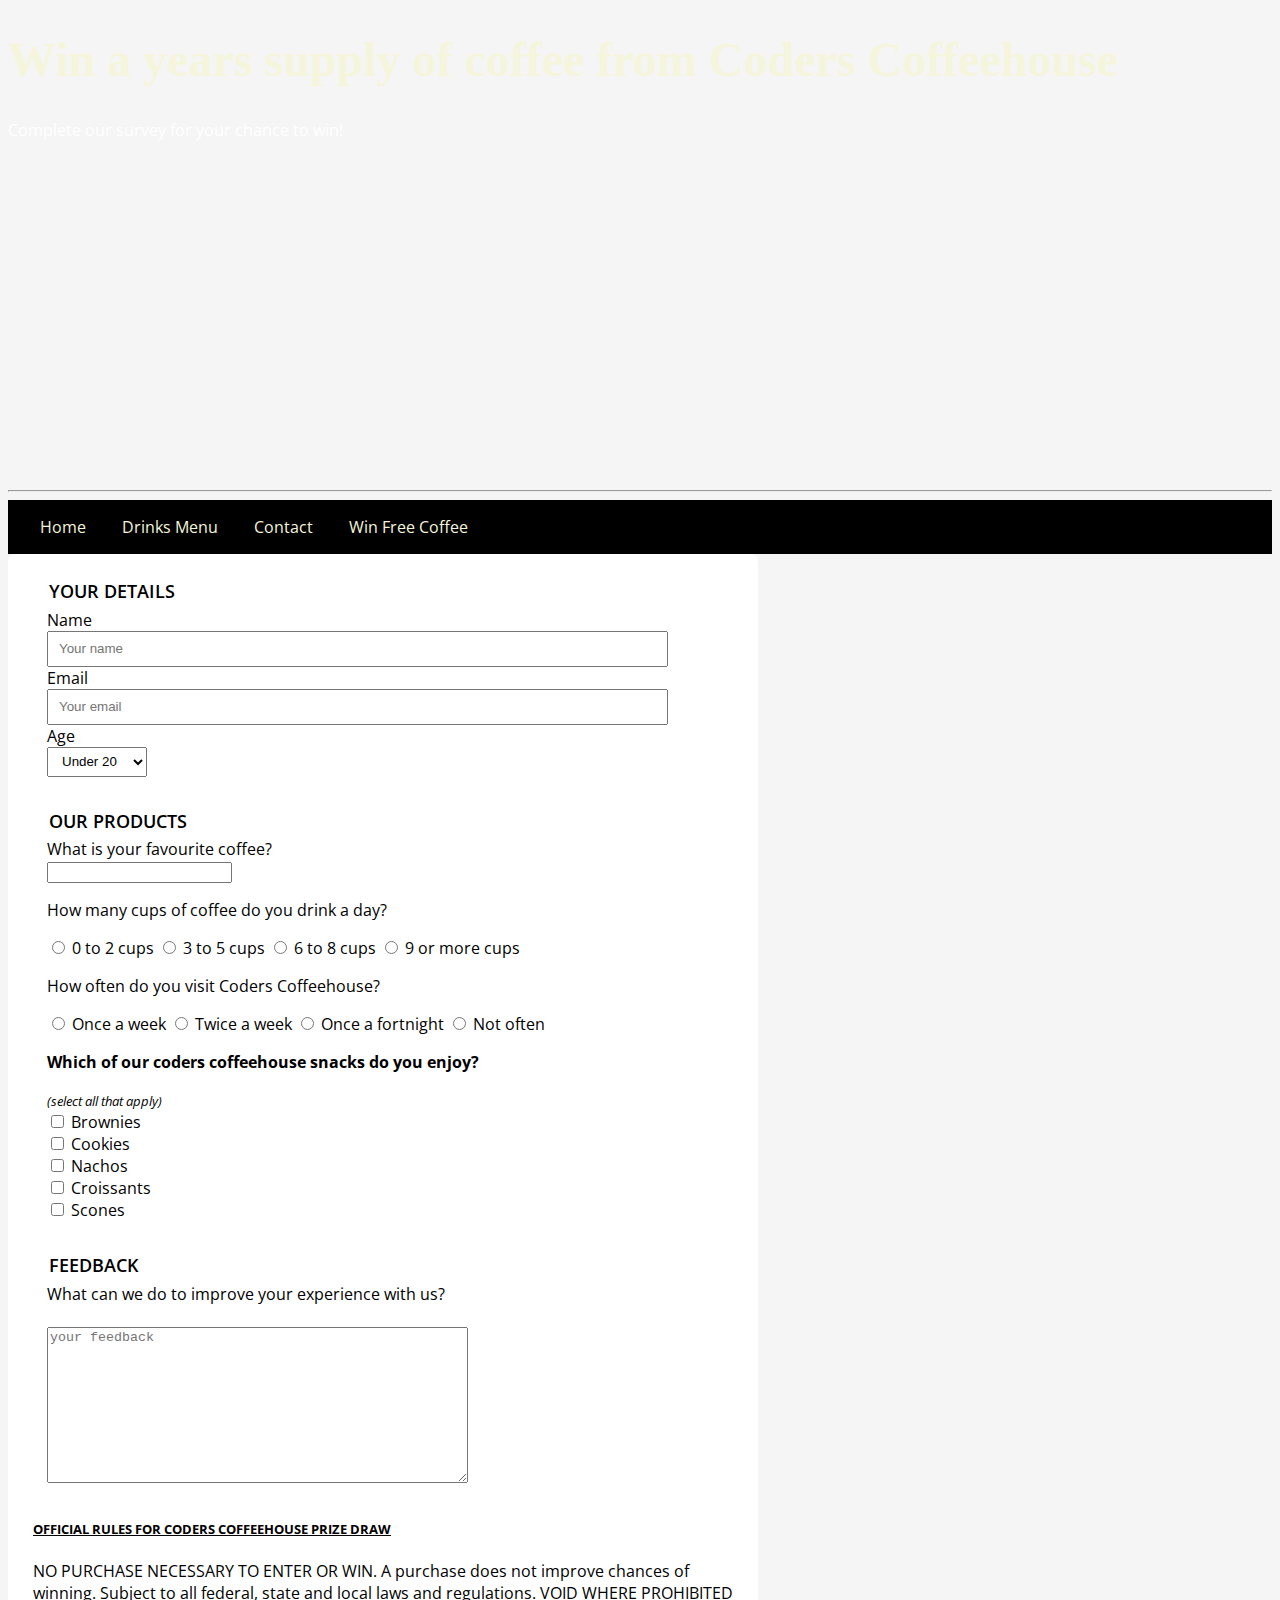
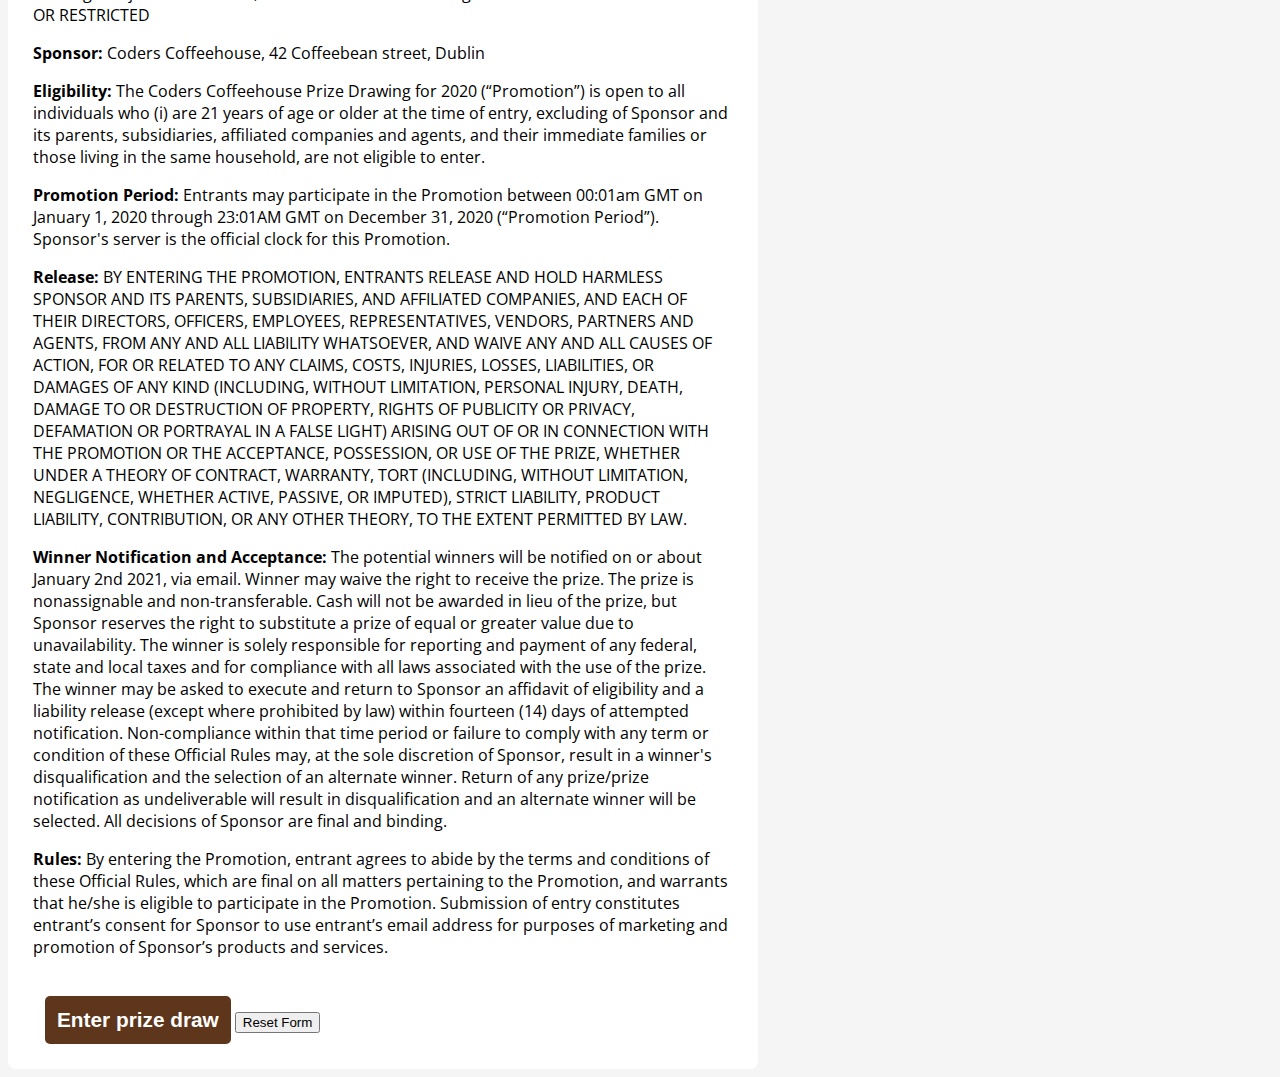
==== form.html @ 18f800b2 "added display block" ====
<!DOCTYPE html>
<html lang="en">
    <head>
        <title>Win a years supply of coffee from Coders Coffeehouse</title>
         <!-- link to css stylesheet-->
        <link rel="stylesheet" href="style.css">  
            
    </head>

    <body>
        <!-- Header start-->
        <header class="page-header form-page-header">
            <h1>Win a years supply of coffee from Coders Coffeehouse</h1>
            <p>Complete our survey for your chance to win!</p>
        </header>
        <!-- Header end-->

        <hr>
        <!-- Navigation menu start-->
        <nav class="black-background">
            <a href="index.html#home">Home</a>
            <a href="index.html#drinks">Drinks Menu</a>
            <a href="index.html#contact">Contact</a>
            <a href="form.html">Win Free Coffee</a>
        </nav>
        <!-- Navigation menu end-->
        
        <!-- Form start-->
        <form action="https://formdump.codeinstitute.net" method="POST">
            <!-- Details section-->
            <fieldset>
                <legend>Your details</legend>
                <div>
                    <label class="block-label" for="name-field">Name</label>
                    <input id="name-field" type="text" name="name-field" placeholder="Your name" required>
                </div>
                <div>
                    <label class="block-label" for="email-field">Email</label>
                    <input id="email-field" type="email" placeholder="Your email" name="email" required>
                </div>
                <div>
                    <label class="block-label" type="text" for="age">Age</label>
                    <select id="age" name="age" required>
                        <option type="text" value="under-20">Under 20</option>
                        <option type="text" value="20s">20-29</option>
                        <option type="text" value="30s">30-39</option>
                        <option type="text" value="40s">40-49</option>
                        <option type="text" value="50s">50-59</option>
                        <option type="text" value="60+">60+</option>
                    </select>
                </div>
            </fieldset>
            <!-- Details section end-->
            <br>
            <!-- Products section-->
            <fieldset>
                <legend>Our products</legend>    
                <div>
                    <label class="block-label" for="fav-coffe">What is your favourite coffee?</label>
                    <input id="fav-coffee" name="fav-coffee" list="coffee" required>
                    <datalist id="coffee">
                        <option value="Latte"></option>
                        <option value="Americano"></option>
                        <option value="Cappuccino"></option>
                        <option value="Espresso"></option>
                        <option value="Flat-white"></option>
                    </datalist>
                </div>
        
                <p>How many cups of coffee do you drink a day?</p>
        
                <input id="0-2cups-radio" name="cups-a-day" value="0-2cups" type="radio" required>
                <label for="0-2cups-radio">0 to 2 cups</label>
        
                <input id="3-5cups-radio" name="cups-a-day" value="3-5cups" type="radio" required>
                <label for="3-5cups-radio">3 to 5 cups</label>
        
                <input id="6-8cups-radio" name="cups-a-day" value="6-8cups" type="radio" required>
                <label for="6-8cups-radio">6 to 8 cups</label>
        
                <input id="9plus-cups-radio" name="cups-a-day" value="9plus-cups" type="radio" required>
                <label for="9plus-cups-radio">9 or more cups</label>
        
                <p>How often do you visit Coders Coffeehouse?</p>
        
                <input type="radio" id="once-a-week" value="once-a-week" name="visit-frequency" required>
                <label for="once-a-week">Once a week</label>
                
                <input type="radio" id="twice-a-week" value="twice-a-week" name="visit-frequency" required>
                <label for="twice-a-week">Twice a week</label>
        
                <input type="radio" id="once-a-fortnight" value="once-a-fortnight" name="visit-frequency" required>
                <label for="once-a-fortnight">Once a fortnight</label> 
                
                <input type="radio" id="not-often" value="not-often" name="visit-frequency" required>
                <label for="not-often">Not often</label> 
        
                <p class="bold">Which of our coders coffeehouse snacks do you enjoy?</p>
                <small>(select all that apply)</small>
                <div>
                    <input type="checkbox" id="brownies-checkbox" name="brownies">
                    <label for="brownies-checkbox">Brownies</label>
                </div>        
                <div>
                    <input type="checkbox" id="cookies-checkbox" name="cookies">
                    <label for="cookies-checkbox">Cookies</label>
                </div>        
                <div>
                    <input type="checkbox" id="nachos-checkbox" name="nachos">
                    <label for="nachos-checkbox">Nachos</label>
                </div>        
                <div>
                    <input type="checkbox" id="croissants-checkbox" name="croissants">
                    <label for="croissants-checkbox">Croissants</label>
                </div>                
                <div>
                    <input type="checkbox" id="scones-checkbox" name="scones">
                    <label for="scones-checkbox">Scones</label>
                </div>
            </fieldset>
            <!-- Product section end-->
            <br>
                    
            <!-- Feedback section-->
            <fieldset>
                <legend>Feedback</legend>
                <div>
                    <label class="block-label" for="feedback">What can we do to improve your experience with us?</label>
                    <br>
                    <textarea id="feedback" rows="10" cols="50" placeholder="your feedback" name="feedback" required></textarea>
                </div>
            </fieldset>
            <!-- Feedback section end-->
            <div id=""terms>
                <h5 class="underline">OFFICIAL RULES FOR CODERS COFFEEHOUSE PRIZE DRAW</h5>
                <p>NO PURCHASE NECESSARY TO ENTER OR WIN. A purchase does not improve chances
                    of winning. Subject to all federal, state and local laws and regulations. VOID WHERE
                    PROHIBITED OR RESTRICTED</p>
                <p><span class="bold">Sponsor: </span>Coders Coffeehouse, 42 Coffeebean street, Dublin</p>
    
                <p><span class="bold">Eligibility: </span>
                    The Coders Coffeehouse Prize Drawing for 2020 (“Promotion”) is open to all individuals who (i) are 21
                    years of age or older at the
                    time of entry, excluding of Sponsor and its
                    parents, subsidiaries, affiliated companies and agents, and their immediate families or those
                    living in the same household, are not eligible to enter.</p>
    
                <p><span class="bold">Promotion Period: </span>
                    Entrants may participate in the Promotion between 00:01am GMT on
                    January 1, 2020 through 23:01AM GMT on December 31, 2020 (“Promotion Period”). Sponsor's
                    server is the official clock for this Promotion.
                </p>
    
                <p><span class="bold">Release: </span>
                    BY ENTERING THE PROMOTION, ENTRANTS RELEASE AND HOLD HARMLESS
                    SPONSOR AND ITS PARENTS, SUBSIDIARIES, AND AFFILIATED COMPANIES, AND
                    EACH OF THEIR DIRECTORS, OFFICERS, EMPLOYEES, REPRESENTATIVES,
                    VENDORS, PARTNERS AND AGENTS, FROM ANY AND ALL LIABILITY WHATSOEVER,
                    AND WAIVE ANY AND ALL CAUSES OF ACTION, FOR OR RELATED TO ANY CLAIMS,
                    COSTS, INJURIES, LOSSES, LIABILITIES, OR DAMAGES OF ANY KIND (INCLUDING,
                    WITHOUT LIMITATION, PERSONAL INJURY, DEATH, DAMAGE TO OR DESTRUCTION OF
                    PROPERTY, RIGHTS OF PUBLICITY OR PRIVACY, DEFAMATION OR PORTRAYAL IN A
                    FALSE LIGHT) ARISING OUT OF OR IN CONNECTION WITH THE PROMOTION OR THE
                    ACCEPTANCE, POSSESSION, OR USE OF THE PRIZE, WHETHER UNDER A THEORY OF
                    CONTRACT, WARRANTY, TORT (INCLUDING, WITHOUT LIMITATION, NEGLIGENCE,
                    WHETHER ACTIVE, PASSIVE, OR IMPUTED), STRICT LIABILITY, PRODUCT LIABILITY,
                    CONTRIBUTION, OR ANY OTHER THEORY, TO THE EXTENT PERMITTED BY LAW.
                </p>
    
                <p><span class="bold">Winner Notification and Acceptance: </span>
                    The potential winners will be notified on or about
                    January 2nd 2021, via email. Winner may waive the right to receive the prize. The prize is nonassignable
                    and non-transferable. Cash will not be awarded in lieu of the prize, but Sponsor
                    reserves the right to substitute a prize of equal or greater value due to unavailability. The winner
                    is solely responsible for reporting and payment of any federal, state and local taxes and for
                    compliance with all laws associated with the use of the prize. The winner may be asked to
                    execute and return to Sponsor an affidavit of eligibility and a liability release (except where
                    prohibited by law) within fourteen (14) days of attempted notification. Non-compliance within
                    that time period or failure to comply with any term or condition of these Official Rules may, at
                    the sole discretion of Sponsor, result in a winner's disqualification and the selection of an
                    alternate winner. Return of any prize/prize notification as undeliverable will result in
                    disqualification and an alternate winner will be selected. All decisions of Sponsor are final and
                    binding.
                </p>
    
                <p><span class="bold">Rules: </span>
                    By entering the Promotion, entrant agrees to abide by the terms and conditions of these
                    Official Rules, which are final on all matters pertaining to the Promotion, and warrants that
                    he/she is eligible to participate in the Promotion. Submission of entry constitutes entrant’s
                    consent for Sponsor to use entrant’s email address for purposes of marketing and promotion of
                    Sponsor’s products and services.
                </p>
            </div> 

            <br>        
            <div>
                <button type="submit"><strong>Enter prize draw</strong></button>
                <button type="reset">Reset Form</button>                
            </div>
        </form>
        <!-- Form end-->
    </body>
</html>
---- style.css ----
@import url('https://fonts.googleapis.com/css?family=Merienda+One|Open+Sans&display=swap');

body {
	font-family: 'Open Sans', Arial, sans-serif;
	background-color:whitesmoke;
}

.black-background {
	background-color:black;
}

.block-label {
    display:block;
}

#home {
    background-image:url("https://codeinstitute.s3-eu-west-1.amazonaws.com/CSSEssentials/coffeehouse.jpg");
}

h1,h2,h3 {
	font-family: 'Merienda One', 'Brush Script MT', cursive;
}

#contact{
margin-bottom: 50px;
}

.contact-boxed-container{
margin:0 auto;
width: 66%;
}

.contact-box-left{
margin-top: -20px;
width: 250px;
}

.contact-box-right{
margin-top: -20px;
text-align: center;
width: 250px;
}

.contact-box-center {
	margin:0 auto;
	text-align:center;
	height:250px;
	width:250px;
}
  
h1 {
	font-size: 3rem;
}

h2 {
	font-size: xx-large;
}

header {
	color: beige;
}

header > p {
	color: white;
}

header {
	background-color: black;
}

img {
	border-radius: 8px;
	width: 96%;
}

th ,td {
    border-bottom:1px solid black;
}

.page-header {
    height: 50vh;
	background:	center 75% / cover no-repeat;
}

.text-white {
	color: #FFFFFF;
}

.text-center {
    text-align: center;
}

.text-right {
    text-align: right;
}

strong {
	font-size: 1.3rem;
}

.text-uppercase {
    text-transform: uppercase;
}

.underline {
	text-decoration: underline;
}

nav {
    padding:1rem;
	background-color: black;
}
nav > a {
	text-decoration: none;
	color: beige;
	margin: 1rem;
}

nav > a:hover {
	color: silver;
}

.bold {
	font-weight: bold;
}

small {
	font-style: italic;
}

.reasons-box {
    padding:10px 5px 25px 5px;
	border-radius:8px;
	width:100%;
	background-color:chocolate;
}

#coffee-box {
	background-color: brown;
}

#tea-box {
	background-color: #6f4e37;
}

#cold-drinks-box {
	background-color: chocolate;
}

.drinks-box {
	width: 33%;
}

#drinks {
    padding:1rem;
	background:url('https://codeinstitute.s3-eu-west-1.amazonaws.com/CSSEssentials/coffee-beans.jpg') center center / cover no-repeat fixed;
}

ul {
    padding:0;
}

a:hover {
	text-decoration: none;
	color: chocolate;
}

footer {
	background-color: #6f4e37;
	padding: 1em;
	text-align: center;
}

footer > span {
	color: silver;
}

footer > a {
	color: beige;
	text-decoration: none;
	padding: 0 15px;
	font-size: 0.8rem;
}

footer > p {
	color: silver;
}

button[type=submit] {
	margin-left: 0.75rem;
	padding: 0.75rem;
	background-color: #5e361b;
	color: white;
	border: none;
	border-radius: 5px;
}

select {
    padding-left:10px;
    height:30px;
    width:100px;
}

input[type=text],
input[type=email],
input[list=coffees] {
    height: 30px;
    width: 90%;
    padding-left: 10px;
}

/* overrides css above */
input[list=coffees] {
    width: 45%;
}

form {
	width: 700px;
	padding:25px;
	border-radius:8px;
	background-color:white;
}

.form-page-header {
    background-image:url("https://codeinstitute.s3-eu-west-1.amazonaws.com/CSSEssentials/table.jpg");
}

#terms {
    border:1px solid grey;
    width:90%;
    height:200px;
    padding:0.5rem;
}

fieldset {
    border:none;
}

#map {
    border:none;
    width:100%;
    height:100%;
}

legend {
	font-size: large;
	font-weight: 600;
	text-transform: uppercase;
}
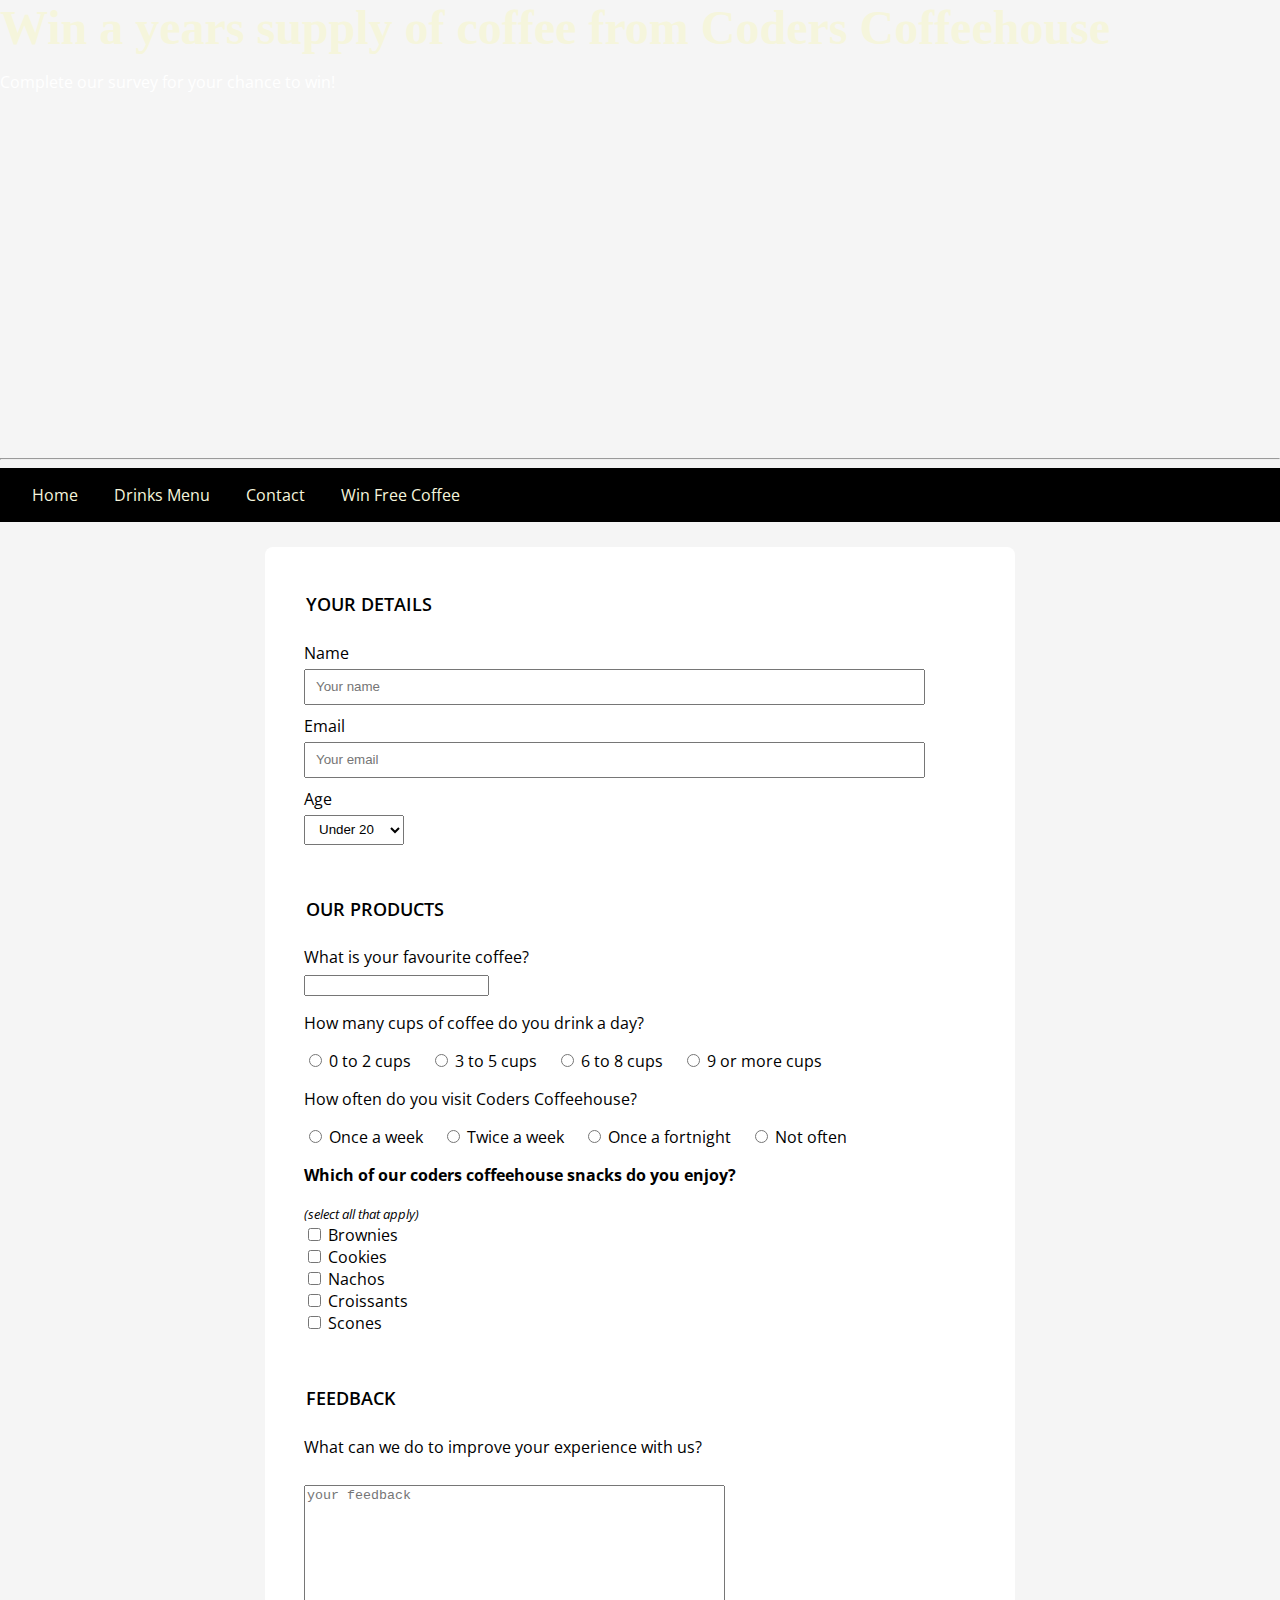
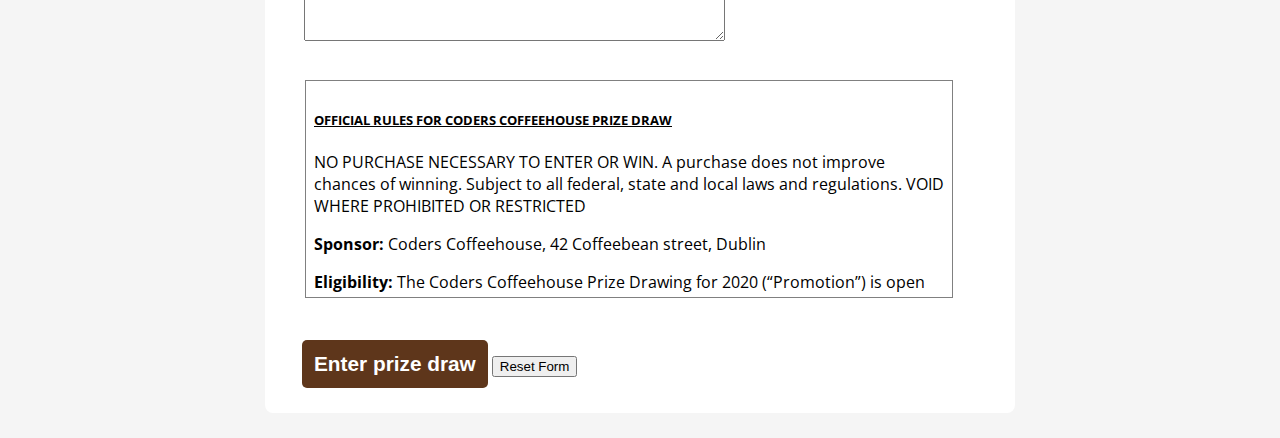
==== commit e349826e: "added overflow scroll for terms / form" ====
--- a/form.html
+++ b/form.html
@@ -131,7 +131,7 @@
                 </div>
             </fieldset>
             <!-- Feedback section end-->
-            <div id=""terms>
+            <div id="terms">
                 <h5 class="underline">OFFICIAL RULES FOR CODERS COFFEEHOUSE PRIZE DRAW</h5>
                 <p>NO PURCHASE NECESSARY TO ENTER OR WIN. A purchase does not improve chances
                     of winning. Subject to all federal, state and local laws and regulations. VOID WHERE
--- a/style.css
+++ b/style.css
@@ -2,6 +2,7 @@
 
 body {
 	font-family: 'Open Sans', Arial, sans-serif;
+	margin:0;
 	background-color:whitesmoke;
 }
 
@@ -21,7 +22,7 @@
 	font-family: 'Merienda One', 'Brush Script MT', cursive;
 }
 
-#contact{
+#contact {
 margin-bottom: 50px;
 }
 
@@ -37,7 +38,7 @@
 
 .contact-box-right{
 margin-top: -20px;
-text-align: center;
+text-align: right;
 width: 250px;
 }
 
@@ -50,6 +51,7 @@
   
 h1 {
 	font-size: 3rem;
+	margin:0;
 }
 
 h2 {
@@ -71,6 +73,7 @@
 img {
 	border-radius: 8px;
 	width: 96%;
+	margin:2%;
 }
 
 th ,td {
@@ -108,8 +111,8 @@
 
 nav {
     padding:1rem;
-	background-color: black;
-}
+}
+
 nav > a {
 	text-decoration: none;
 	color: beige;
@@ -128,31 +131,64 @@
 	font-style: italic;
 }
 
+.vertical-center {
+    position:relative;
+    top:50%;
+}
+
 .reasons-box {
     padding:10px 5px 25px 5px;
 	border-radius:8px;
 	width:100%;
+	margin:2%;
 	background-color:chocolate;
+	position:relative;
+	left:20%;
+	top:30px;
 }
 
 #coffee-box {
 	background-color: brown;
+	position:relative;
+	left:70px;
+	top:-15px;
+}
+
+#reasons li {
+    margin-top: 5%;
 }
 
 #tea-box {
 	background-color: #6f4e37;
+	position:relative;
+	z-index:1;
 }
 
 #cold-drinks-box {
 	background-color: chocolate;
+	position:relative;
+	right:70px;
+	top:-15px;
 }
 
 .drinks-box {
 	width: 33%;
+	margin: 1rem 0;
+	display:inline-block;	
+}
+.one-third-width-column {
+    display:inline-block;
+    width:33%;
+}
+
+.two-thirds-width-column {
+    display:inline-block;
+    width:66%;
 }
 
 #drinks {
-    padding:1rem;
+    padding:1rem 0;
+	margin-bottom:80px;
 	background:url('https://codeinstitute.s3-eu-west-1.amazonaws.com/CSSEssentials/coffee-beans.jpg') center center / cover no-repeat fixed;
 }
 
@@ -169,6 +205,10 @@
 	background-color: #6f4e37;
 	padding: 1em;
 	text-align: center;
+	position:fixed;
+	bottom:0;
+	right:0;
+	width:100%;
 }
 
 footer > span {
@@ -184,9 +224,11 @@
 
 footer > p {
 	color: silver;
+	z-index:3;
 }
 
 button[type=submit] {
+	margin-top: 20px;
 	margin-left: 0.75rem;
 	padding: 0.75rem;
 	background-color: #5e361b;
@@ -207,6 +249,7 @@
     height: 30px;
     width: 90%;
     padding-left: 10px;
+	margin: 0 auto;
 }
 
 /* overrides css above */
@@ -218,6 +261,7 @@
 	width: 700px;
 	padding:25px;
 	border-radius:8px;
+	margin: 25px auto;
 	background-color:white;
 }
 
@@ -230,10 +274,19 @@
     width:90%;
     height:200px;
     padding:0.5rem;
+	margin: 1.5rem 0 0 15px;
+	overflow:scroll;
 }
 
 fieldset {
     border:none;
+	margin-top:20px;
+}
+
+#map-wrapper {
+
+    height: 300px;
+    margin-bottom: 55px;
 }
 
 #map {
@@ -246,5 +299,13 @@
 	font-size: large;
 	font-weight: 600;
 	text-transform: uppercase;
-}
-
+	margin: 20px 0 10px 0;
+}
+
+label {
+	margin: 10px 15px 5px 0;
+}
+
+.checkboxes-box div {
+    margin-top: 15px;
+}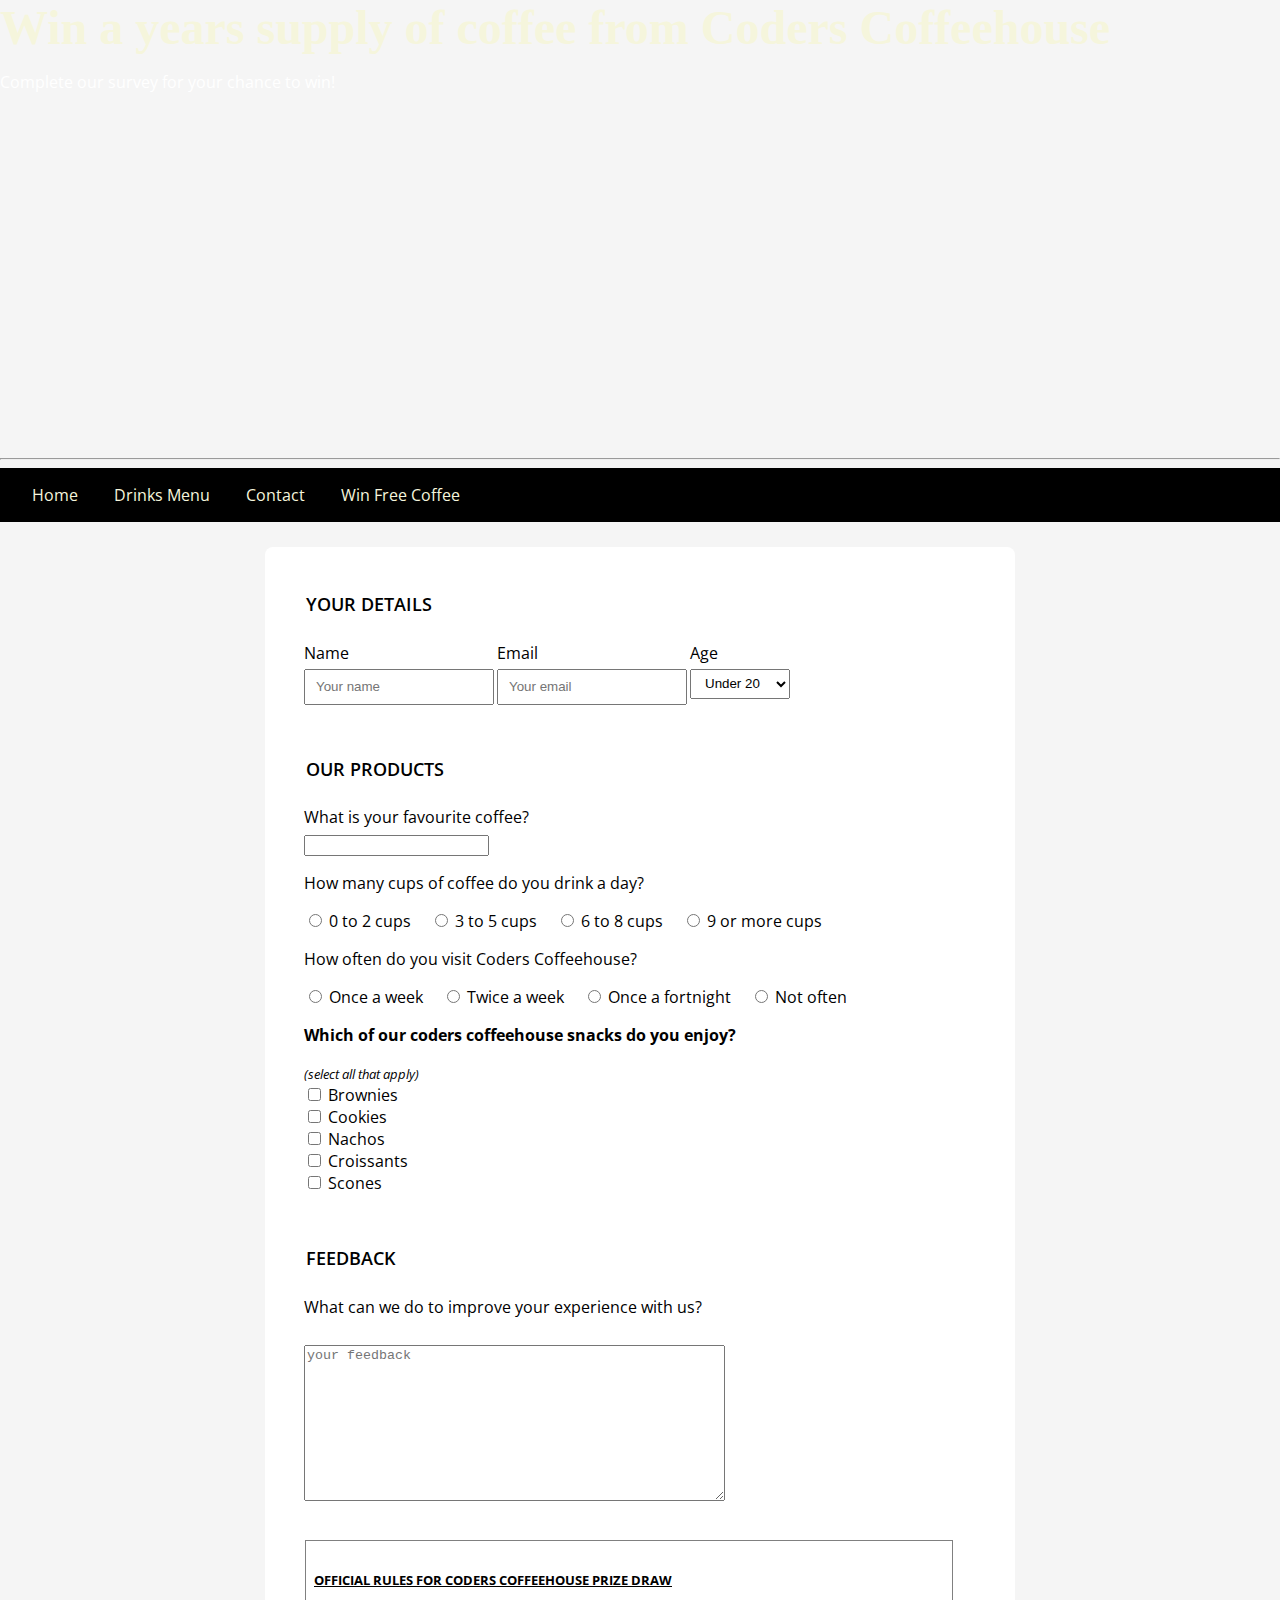
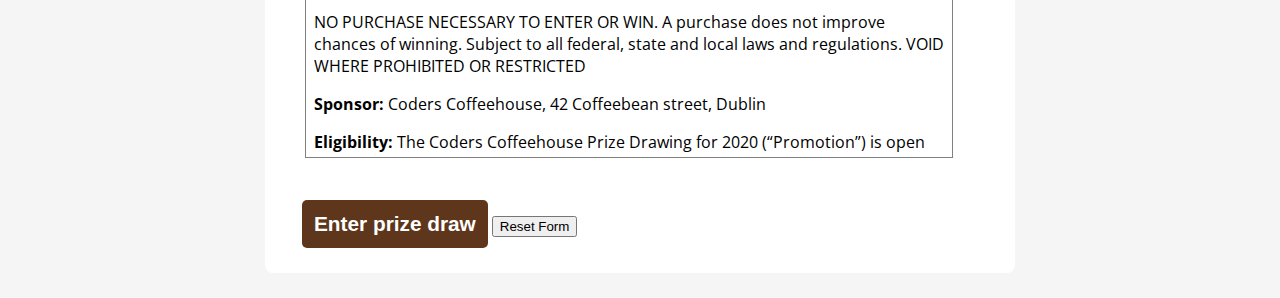
==== commit 61cddac2: "added float" ====
--- a/form.html
+++ b/form.html
@@ -30,11 +30,11 @@
             <!-- Details section-->
             <fieldset>
                 <legend>Your details</legend>
-                <div>
+                <div class="float-left">
                     <label class="block-label" for="name-field">Name</label>
                     <input id="name-field" type="text" name="name-field" placeholder="Your name" required>
                 </div>
-                <div>
+                <div class="float-left">
                     <label class="block-label" for="email-field">Email</label>
                     <input id="email-field" type="email" placeholder="Your email" name="email" required>
                 </div>
--- a/style.css
+++ b/style.css
@@ -34,12 +34,14 @@
 .contact-box-left{
 margin-top: -20px;
 width: 250px;
+float:left;
 }
 
 .contact-box-right{
 margin-top: -20px;
 text-align: right;
 width: 250px;
+float:right;
 }
 
 .contact-box-center {
@@ -47,6 +49,13 @@
 	text-align:center;
 	height:250px;
 	width:250px;
+}
+
+.float-left {
+    float:left;
+}
+.float-right {
+    float:right;
 }
   
 h1 {
@@ -196,6 +205,10 @@
     padding:0;
 }
 
+li {
+    list-style-type:none;
+}
+
 a:hover {
 	text-decoration: none;
 	color: chocolate;
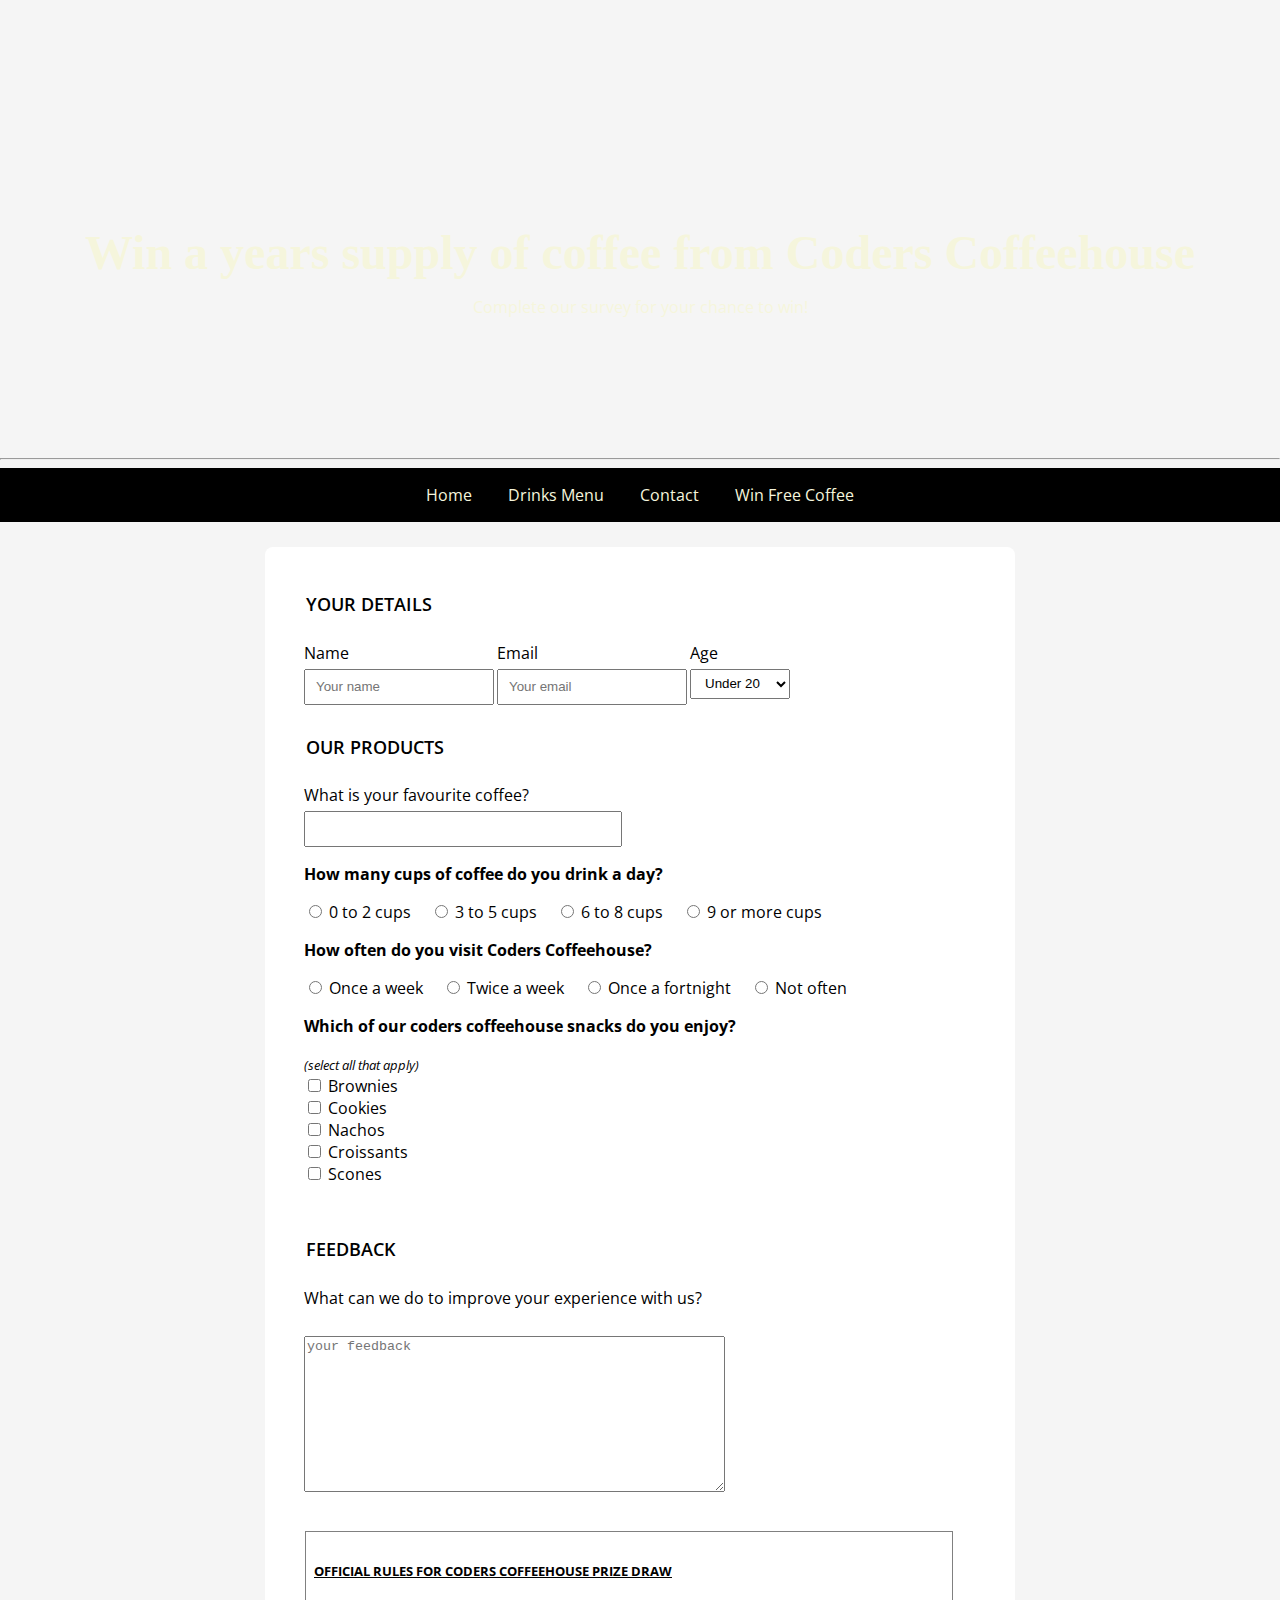
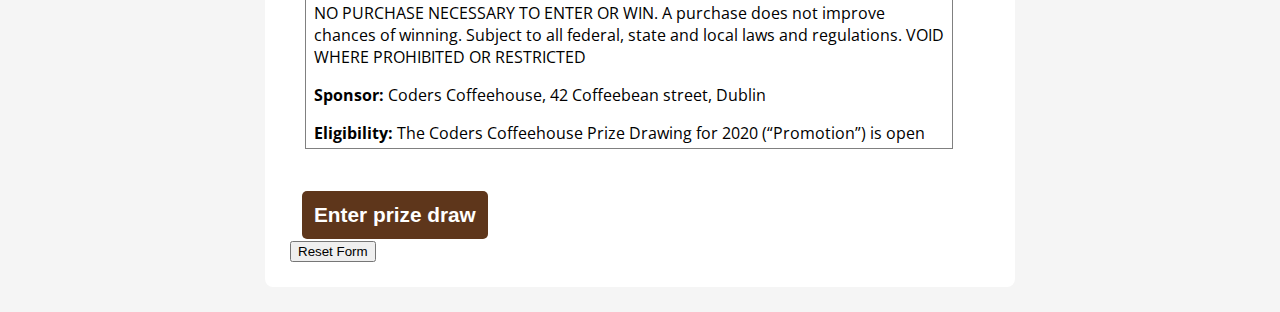
==== commit 781ff756: "updated" ====
--- a/form.html
+++ b/form.html
@@ -1,27 +1,36 @@
 <!DOCTYPE html>
 <html lang="en">
+    
     <head>
-        <title>Win a years supply of coffee from Coders Coffeehouse</title>
-         <!-- link to css stylesheet-->
-        <link rel="stylesheet" href="style.css">  
-            
+        <meta charset="UTF-8" />
+        <meta name="viewport" content="width=device-width, initial-scale=1.0">
+        <!-- Description -->
+        <meta name="description" content="Complete our survey for your chance to win a years supply of coffee from Coders Coffeehouse.">
+	    <meta name="keywords" content="coffeehouse, coffee, developers cafe, free wifi, dublin">
+	    <meta name="author" content="Coders Coffeehouse">
+        <!-- link to css stylesheet-->
+        <link rel="stylesheet" href="style.css">
+         <!-- Title tag-->        
+        <title>Win a years supply of coffee from Coders Coffeehouse</title>            
     </head>
 
     <body>
         <!-- Header start-->
-        <header class="page-header form-page-header">
-            <h1>Win a years supply of coffee from Coders Coffeehouse</h1>
-            <p>Complete our survey for your chance to win!</p>
+        <header class="page-header form-page-header text-center">
+            <div class="vertical-center">
+                <h1>Win a years supply of coffee from Coders Coffeehouse</h1>
+                <p>Complete our survey for your chance to win!</p>
+            </div>
         </header>
         <!-- Header end-->
 
         <hr>
         <!-- Navigation menu start-->
-        <nav class="black-background">
-            <a href="index.html#home">Home</a>
-            <a href="index.html#drinks">Drinks Menu</a>
-            <a href="index.html#contact">Contact</a>
-            <a href="form.html">Win Free Coffee</a>
+        <nav class="black-background text-center">
+            <a href="index.html#home" aria-label="Go to the top of the page">Home</a>
+            <a href="index.html#drinks" aria-label="Go to drinks menu section">Drinks Menu</a>
+            <a href="index.html#contact" aria-label="Go to contact information section">Contact</a>
+            <a href="form.html" aria-label="Fill in our survey for your chance to win free coffee">Win Free Coffee</a>
         </nav>
         <!-- Navigation menu end-->
         
@@ -38,27 +47,26 @@
                     <label class="block-label" for="email-field">Email</label>
                     <input id="email-field" type="email" placeholder="Your email" name="email" required>
                 </div>
-                <div>
-                    <label class="block-label" type="text" for="age">Age</label>
-                    <select id="age" name="age" required>
-                        <option type="text" value="under-20">Under 20</option>
-                        <option type="text" value="20s">20-29</option>
-                        <option type="text" value="30s">30-39</option>
-                        <option type="text" value="40s">40-49</option>
-                        <option type="text" value="50s">50-59</option>
-                        <option type="text" value="60+">60+</option>
-                    </select>
-                </div>
+                
+                <label class="block-label" type="text" for="age">Age</label>
+                <select id="age" name="age" required>
+                    <option type="text" value="under-20">Under 20</option>
+                    <option type="text" value="20s">20-29</option>
+                    <option type="text" value="30s">30-39</option>
+                    <option type="text" value="40s">40-49</option>
+                    <option type="text" value="50s">50-59</option>
+                    <option type="text" value="60+">60+</option>
+                </select>               
             </fieldset>
             <!-- Details section end-->
-            <br>
+            
             <!-- Products section-->
             <fieldset>
                 <legend>Our products</legend>    
                 <div>
                     <label class="block-label" for="fav-coffe">What is your favourite coffee?</label>
-                    <input id="fav-coffee" name="fav-coffee" list="coffee" required>
-                    <datalist id="coffee">
+                    <input id="fav-coffee" name="fav-coffee" list="coffees" required>
+                    <datalist id="coffees">
                         <option value="Latte"></option>
                         <option value="Americano"></option>
                         <option value="Cappuccino"></option>
@@ -67,7 +75,7 @@
                     </datalist>
                 </div>
         
-                <p>How many cups of coffee do you drink a day?</p>
+                <p class="bold">How many cups of coffee do you drink a day?</p>
         
                 <input id="0-2cups-radio" name="cups-a-day" value="0-2cups" type="radio" required>
                 <label for="0-2cups-radio">0 to 2 cups</label>
@@ -81,7 +89,7 @@
                 <input id="9plus-cups-radio" name="cups-a-day" value="9plus-cups" type="radio" required>
                 <label for="9plus-cups-radio">9 or more cups</label>
         
-                <p>How often do you visit Coders Coffeehouse?</p>
+                <p class="bold">How often do you visit Coders Coffeehouse?</p>
         
                 <input type="radio" id="once-a-week" value="once-a-week" name="visit-frequency" required>
                 <label for="once-a-week">Once a week</label>
@@ -124,11 +132,9 @@
             <!-- Feedback section-->
             <fieldset>
                 <legend>Feedback</legend>
-                <div>
-                    <label class="block-label" for="feedback">What can we do to improve your experience with us?</label>
-                    <br>
-                    <textarea id="feedback" rows="10" cols="50" placeholder="your feedback" name="feedback" required></textarea>
-                </div>
+                <label class="block-label" for="feedback">What can we do to improve your experience with us?</label>
+                <br>
+                <textarea id="feedback" rows="10" cols="50" placeholder="your feedback" name="feedback" required></textarea>
             </fieldset>
             <!-- Feedback section end-->
             <div id="terms">
@@ -194,7 +200,7 @@
 
             <br>        
             <div>
-                <button type="submit"><strong>Enter prize draw</strong></button>
+                <button type="submit" class="block-label"><strong>Enter prize draw</strong></button>
                 <button type="reset">Reset Form</button>                
             </div>
         </form>
--- a/style.css
+++ b/style.css
@@ -51,6 +51,10 @@
 	width:250px;
 }
 
+.spacer {
+    clear: both;
+}
+
 .float-left {
     float:left;
 }
@@ -85,7 +89,8 @@
 	margin:2%;
 }
 
-th ,td {
+th,
+td {
     border-bottom:1px solid black;
 }
 
@@ -187,12 +192,12 @@
 }
 .one-third-width-column {
     display:inline-block;
-    width:33%;
+    width:33.33%;
 }
 
 .two-thirds-width-column {
     display:inline-block;
-    width:66%;
+    width:66.66%;
 }
 
 #drinks {
@@ -222,6 +227,7 @@
 	bottom:0;
 	right:0;
 	width:100%;
+	z-index:3;
 }
 
 footer > span {
@@ -237,7 +243,6 @@
 
 footer > p {
 	color: silver;
-	z-index:3;
 }
 
 button[type=submit] {
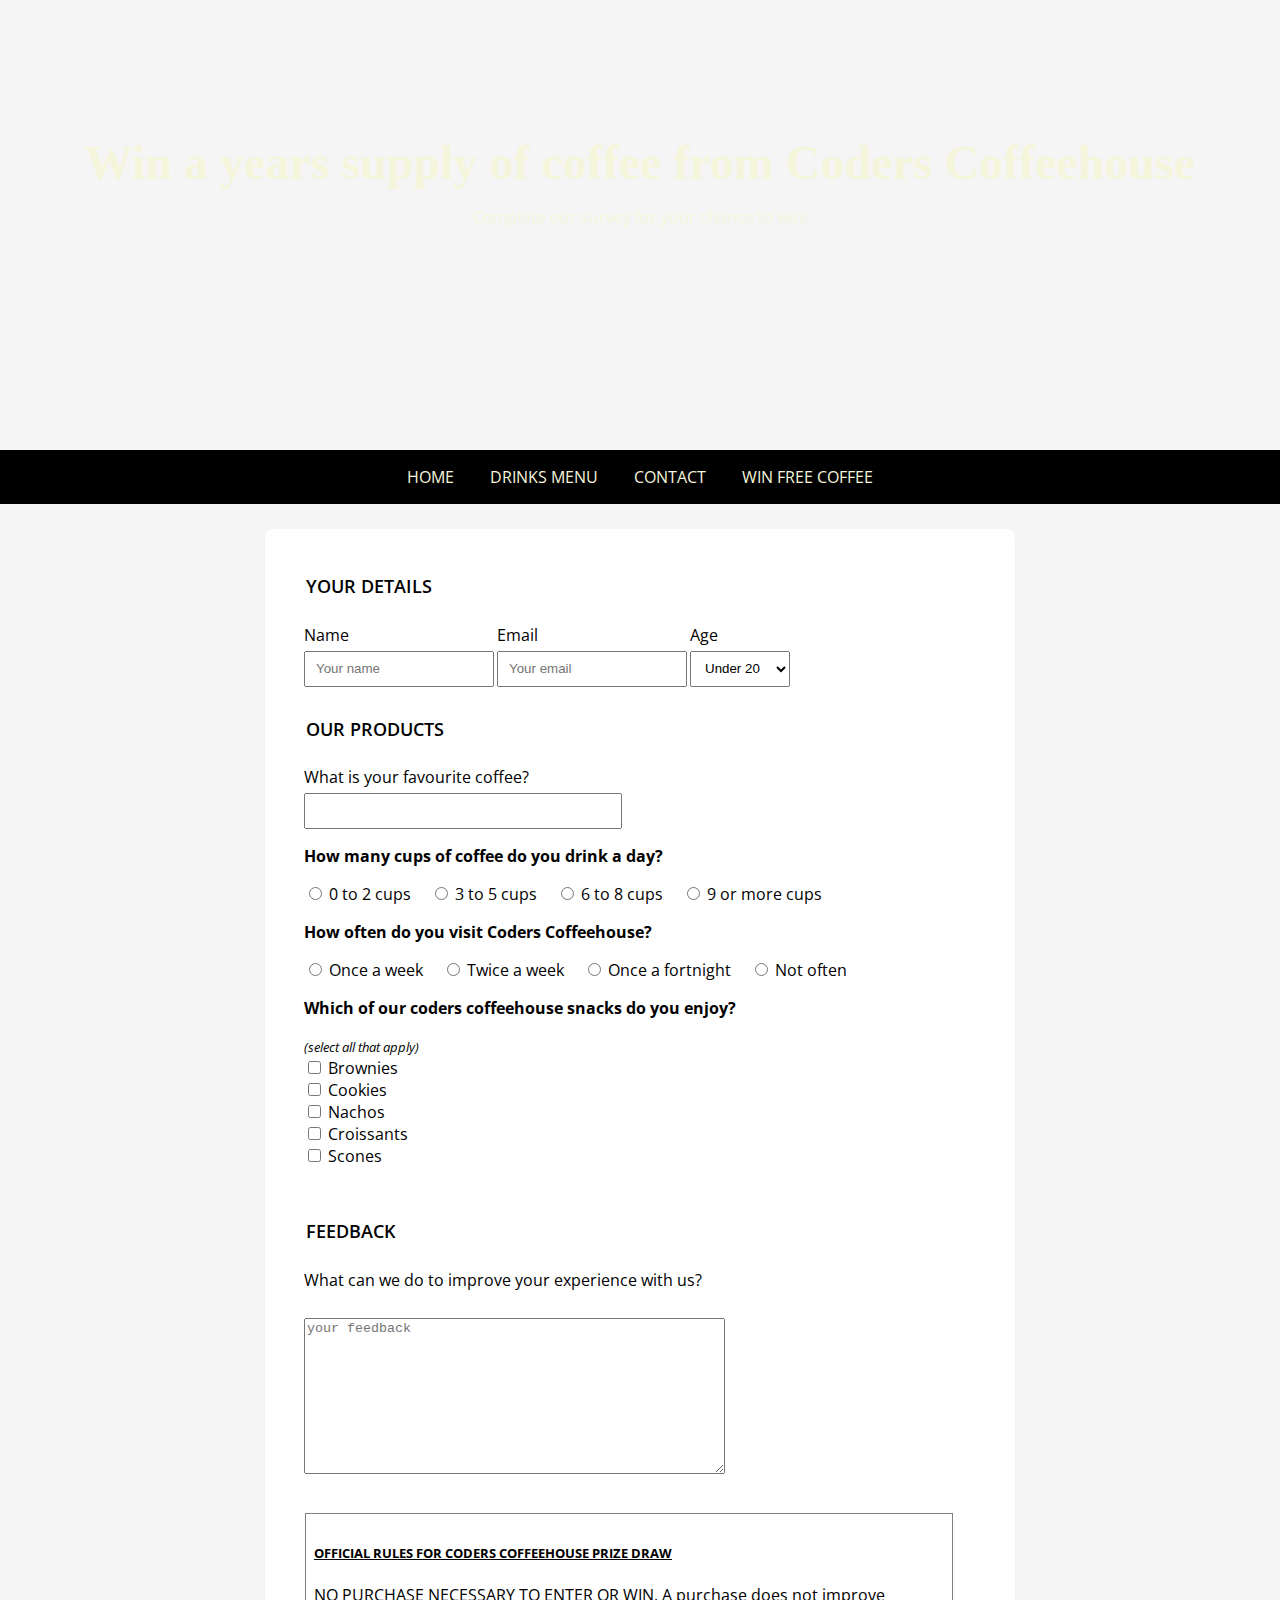
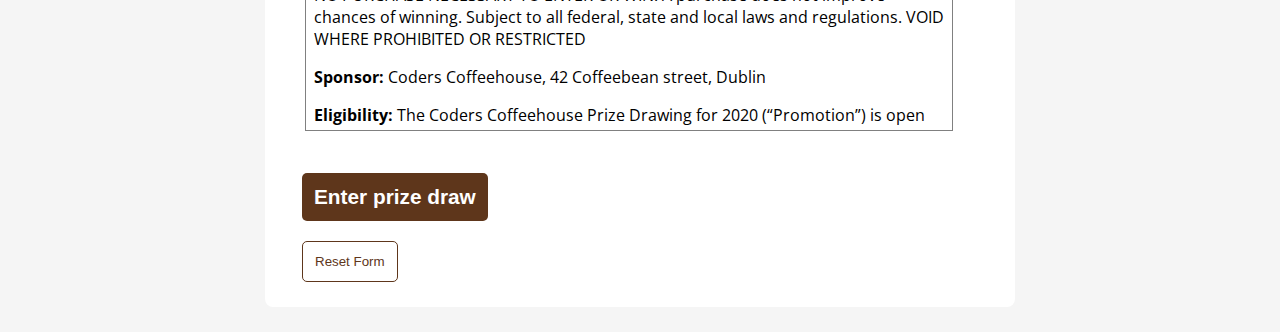
==== commit fb46ed6a: "end of CSS Basics - Coders Coffeehouse tidy-up" ====
--- a/form.html
+++ b/form.html
@@ -24,9 +24,8 @@
         </header>
         <!-- Header end-->
 
-        <hr>
         <!-- Navigation menu start-->
-        <nav class="black-background text-center">
+        <nav class="black-background text-center text-uppercase">
             <a href="index.html#home" aria-label="Go to the top of the page">Home</a>
             <a href="index.html#drinks" aria-label="Go to drinks menu section">Drinks Menu</a>
             <a href="index.html#contact" aria-label="Go to contact information section">Contact</a>
--- a/style.css
+++ b/style.css
@@ -147,7 +147,7 @@
 
 .vertical-center {
     position:relative;
-    top:50%;
+    top:30%;
 }
 
 .reasons-box {
@@ -255,9 +255,19 @@
 	border-radius: 5px;
 }
 
+button[type=reset] {
+	margin-top: 20px;
+	margin-left: 0.75rem;
+	padding: 0.75rem;
+	background-color: white;
+	color: #5e361b;
+	border: 1px solid #5e361b;
+	border-radius: 5px;
+}
+
 select {
     padding-left:10px;
-    height:30px;
+    height:36px;
     width:100px;
 }
 
@@ -304,7 +314,7 @@
 #map-wrapper {
 
     height: 300px;
-    margin-bottom: 55px;
+    margin-bottom: 107px;
 }
 
 #map {
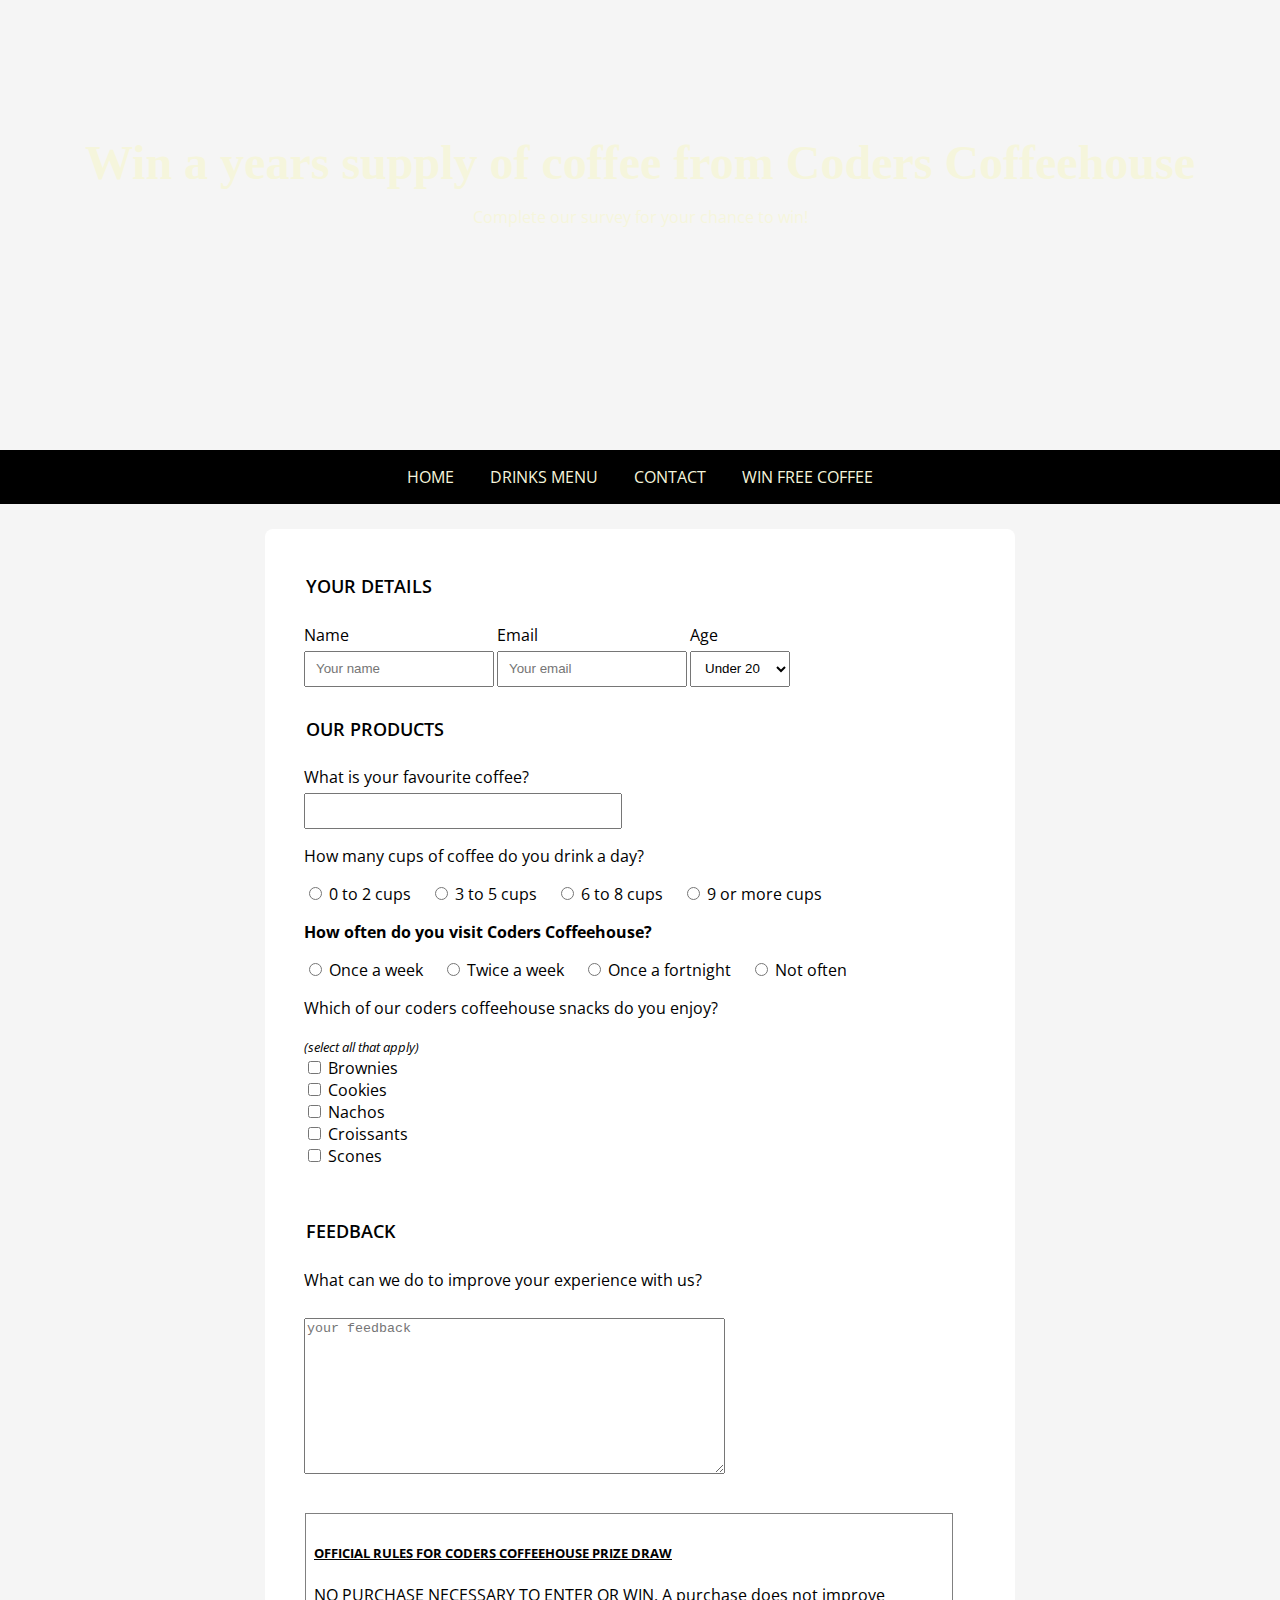
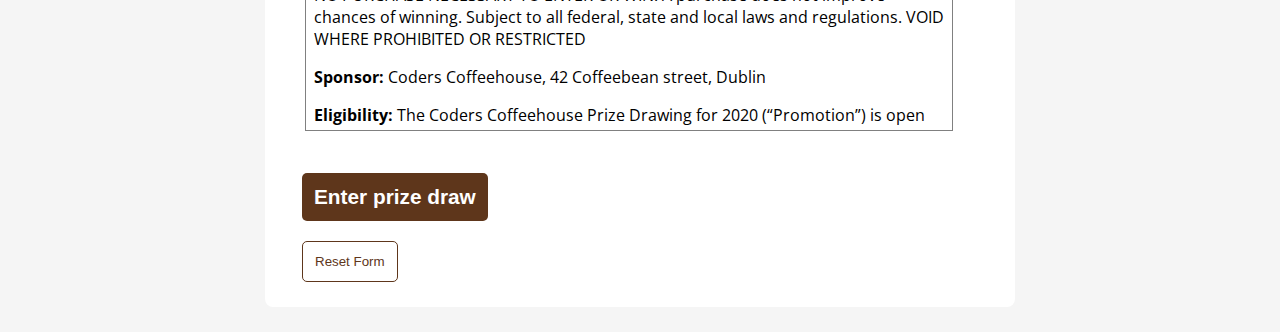
==== commit b27c9c5e: "removed bold styling to form questions" ====
--- a/form.html
+++ b/form.html
@@ -74,7 +74,7 @@
                     </datalist>
                 </div>
         
-                <p class="bold">How many cups of coffee do you drink a day?</p>
+                <p >How many cups of coffee do you drink a day?</p>
         
                 <input id="0-2cups-radio" name="cups-a-day" value="0-2cups" type="radio" required>
                 <label for="0-2cups-radio">0 to 2 cups</label>
@@ -102,7 +102,7 @@
                 <input type="radio" id="not-often" value="not-often" name="visit-frequency" required>
                 <label for="not-often">Not often</label> 
         
-                <p class="bold">Which of our coders coffeehouse snacks do you enjoy?</p>
+                <p >Which of our coders coffeehouse snacks do you enjoy?</p>
                 <small>(select all that apply)</small>
                 <div>
                     <input type="checkbox" id="brownies-checkbox" name="brownies">
--- a/style.css
+++ b/style.css
@@ -26,22 +26,22 @@
 margin-bottom: 50px;
 }
 
-.contact-boxed-container{
+.contact-boxes-container {
 margin:0 auto;
 width: 66%;
 }
 
-.contact-box-left{
+.contact-box-left {
 margin-top: -20px;
 width: 250px;
 float:left;
 }
 
-.contact-box-right{
+.contact-box-right {
 margin-top: -20px;
 text-align: right;
 width: 250px;
-float:right;
+float: right;
 }
 
 .contact-box-center {
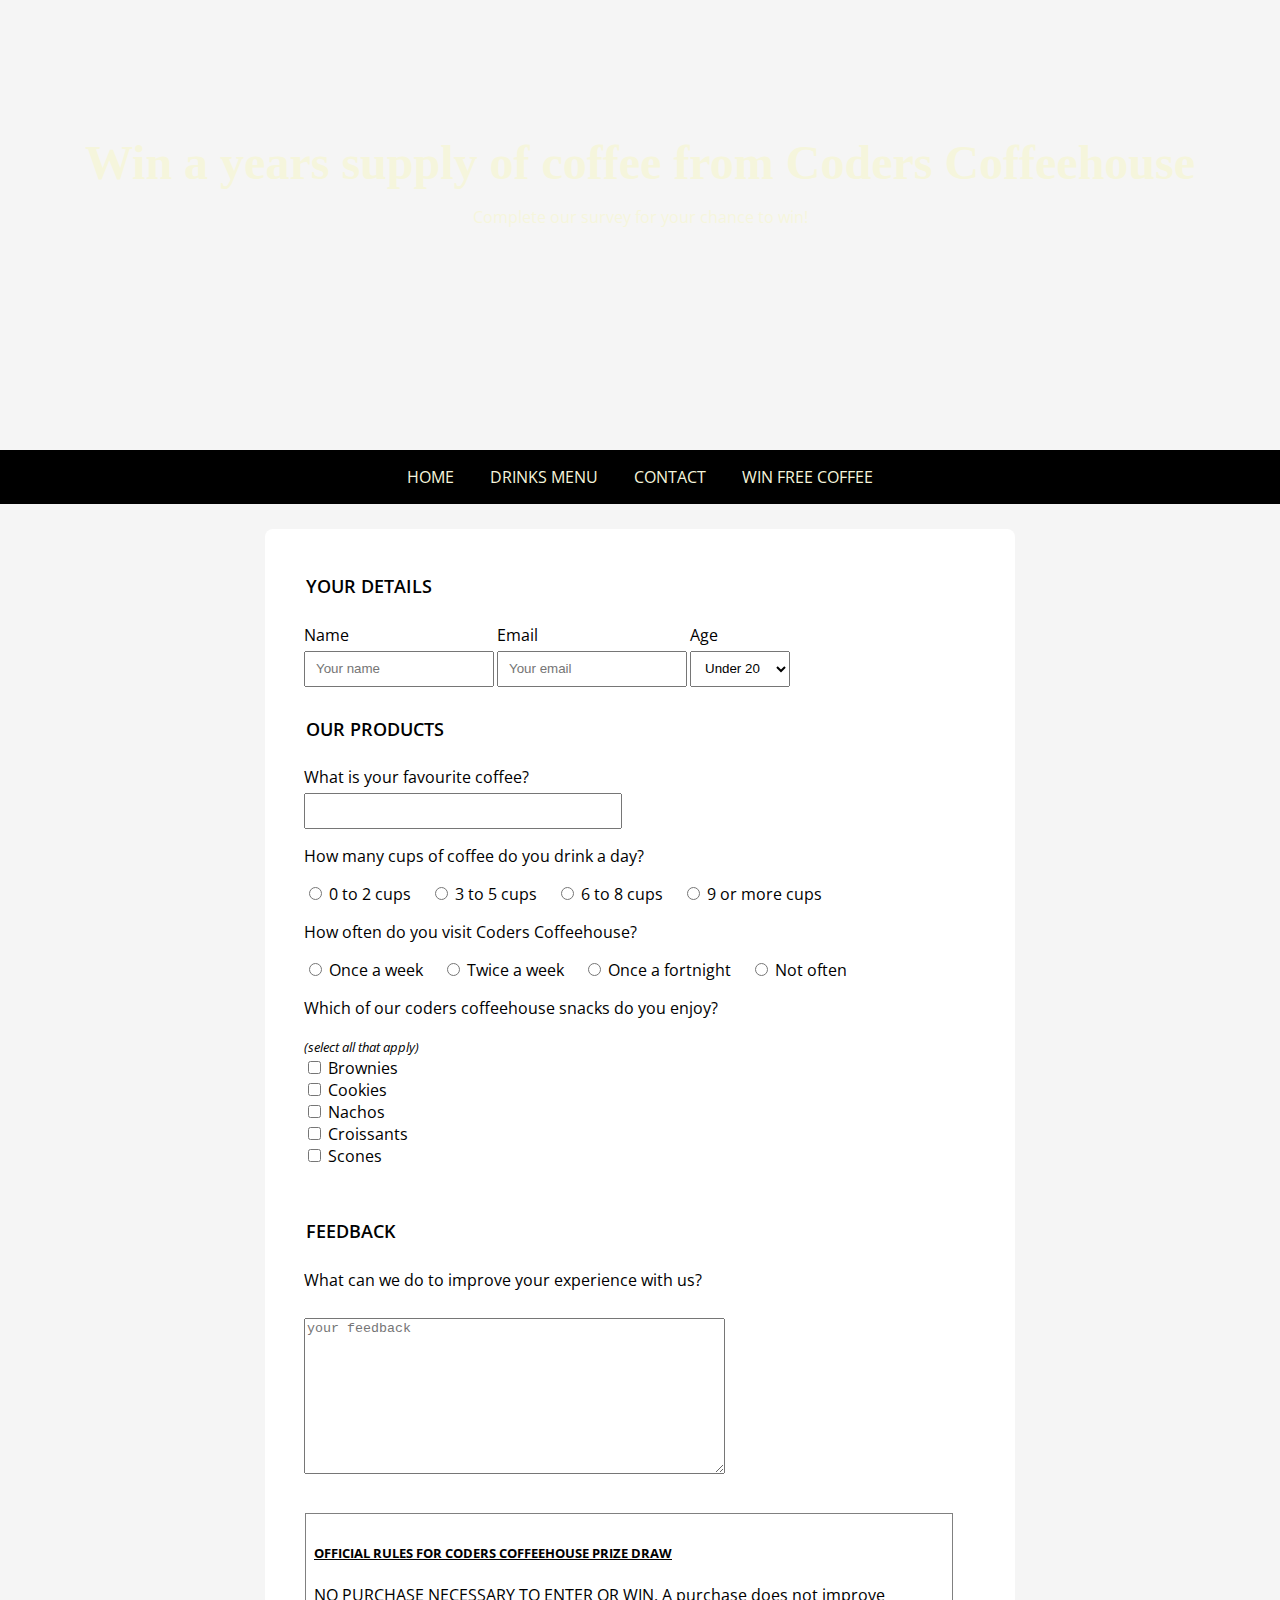
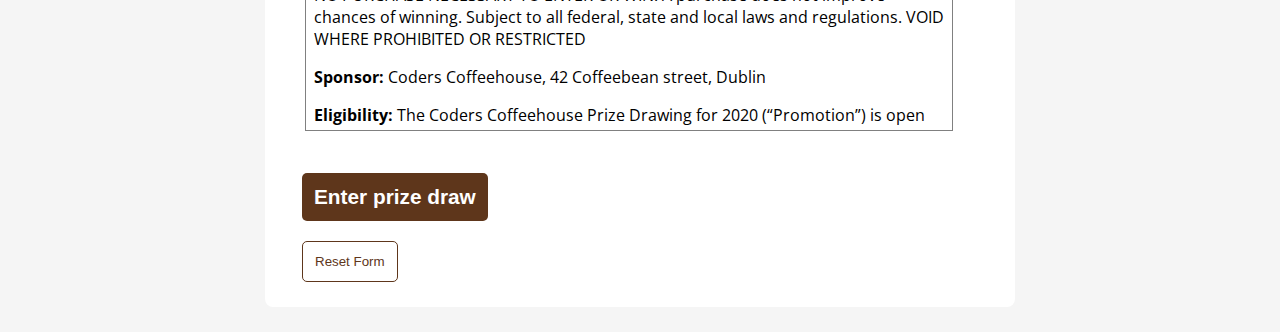
==== commit 7b73fa97: "removed bold styling from form questions" ====
--- a/form.html
+++ b/form.html
@@ -88,7 +88,7 @@
                 <input id="9plus-cups-radio" name="cups-a-day" value="9plus-cups" type="radio" required>
                 <label for="9plus-cups-radio">9 or more cups</label>
         
-                <p class="bold">How often do you visit Coders Coffeehouse?</p>
+                <p>How often do you visit Coders Coffeehouse?</p>
         
                 <input type="radio" id="once-a-week" value="once-a-week" name="visit-frequency" required>
                 <label for="once-a-week">Once a week</label>
